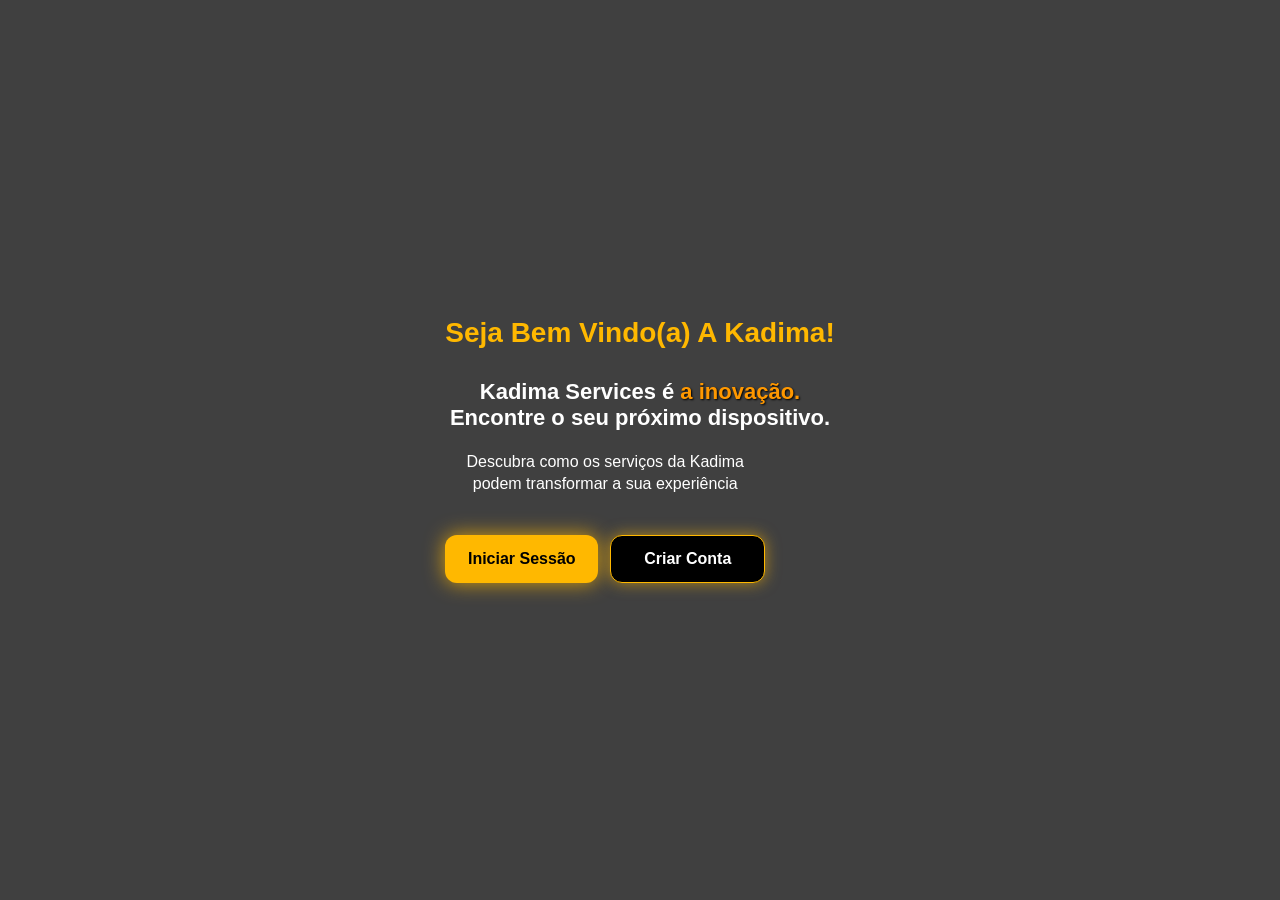
==== index.html @ 2274d39b "Subir arquivos" ====
<!DOCTYPE html>
<html lang="pt">
<head>
<meta charset="UTF-8">
<meta name="viewport" content="width=device-width, initial-scale=1.0">
<title>Kadima Services</title>
<link rel="stylesheet" href="style.css">
</head>
<body>
  <div class="overlay">
     <div id="estilizarOCorpo">
    <h1 class="title">Seja Bem Vindo(a) A Kadima!</h1>
    
    <h2 class="subtitle">
       Kadima Services é <span id="texto" class="mudarTexto"></span><br>  
       Encontre o seu próximo dispositivo.
    </h2>

    <p class="desc">
      Descubra como os serviços da Kadima podem transformar a sua experiência
    </p>

    <div class="btn-container">
      <button class="primeiro" id="btnLogin">Iniciar Sessão</button>
      <button class="segundo" id="btnRegister">Criar Conta</button>
    </div>
  </div>
  </div>
<script src="script.js"></script>
</body>
</html>
---- style.css ----
* {
  margin: 0;
  padding: 0;
  box-sizing: border-box;
  font-family: -apple-system, BlinkMacSystemFont, 'Segoe UI', Roboto, sans-serif;
}
#estilizarOCorpo{
  
  animation: slideIn 3s ease-out forwards;
}

@keyframes slideIn {
  0% {
    transform: translateY(60px);
    opacity: 0;
  }
  100% {
    transform: translateY(0);
    opacity: 1;
  }
}
body {
  height: 100vh;
  background: url('../imagens/apresentacao.png') center/cover no-repeat;
  position: relative;
}

.overlay {
  height: 100%;
  background: rgba(0, 0, 0, 0.75);
  display: flex;
  flex-direction: column;
  justify-content: center;
  align-items: center;
  padding: 0 30px;
  text-align: center;
}

.title {
  font-size: 28px;
  font-weight: bold;
  color: #FFB800;
  margin-bottom: 30px;
}

.subtitle {
  font-size: 22px;
  color: #fff;
  margin-bottom: 20px;
}

.desc {
  font-size: 16px;
  color: #fff;
  line-height: 22px;
  margin-bottom: 40px;
  max-width: 320px;
}

.btn-container {
  display: flex;
  gap: 12px;
  width: 100%;
  max-width: 320px;
}

/* Estilo base pra todos os botões */
button {
  flex: 1;
  padding: 14px 0;
  border-radius: 12px;
  font-size: 16px;
  font-weight: bold;
  border: none;
  cursor: pointer;
  transition: 0.15s;
}

/* Botão amarelo que brilha */
.primeiro {
  background: #FFB800;
  color: #000;
  box-shadow: 0 0 20px rgba(255, 184, 0, 0.8);
}

/* Botão outline preto */
.segundo {
  background: #000;
  color: #fff;
  border: 1.5px solid #FFB800;
  box-shadow: 0 0 15px rgba(255, 184, 0, 0.6);
}

/* Hover geral pra todos os botões */
button:hover {
  transform: scale(0.97);
}

.primeiro:hover {
  box-shadow: 0 0 30px rgba(255, 184, 0, 1);
}

.segundo:hover {
  box-shadow: 0 0 25px rgba(255, 184, 0, 0.9);
}

span {
  color: #FF9800;
  text-shadow: 1px 1px 2px #000;
}

.mudarTexto::after {
  content: ' a inovação.';
  animation: mudarTexto 15s infinite;
}

@keyframes mudarTexto {
 0%   { content: 'a inovação.'; }
 33%  { content: 'a sua escolha.'; }
 66%  { content: 'a qualidade.'; }
 100% { content: 'a melhor entrega.'; }
}
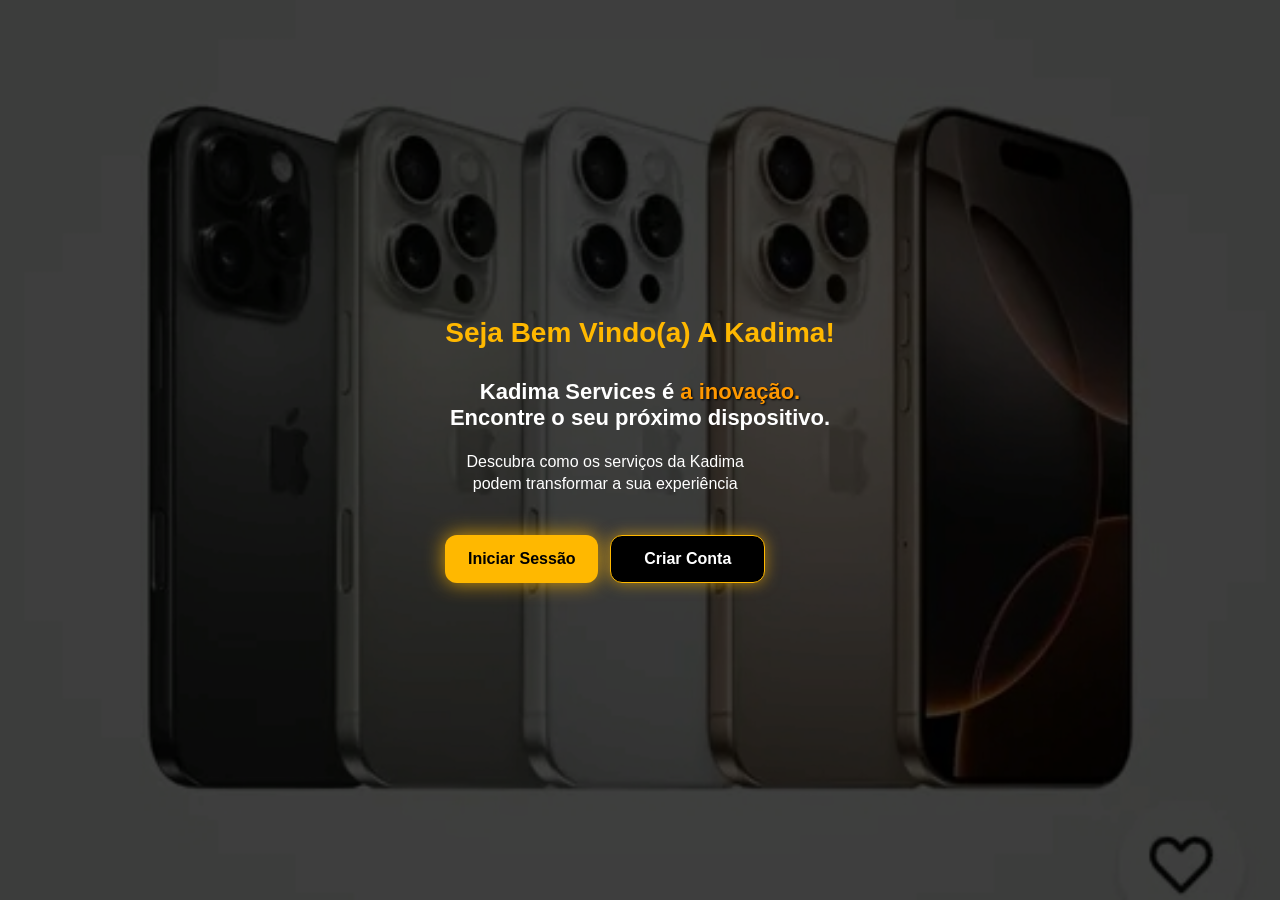
==== commit 6e950be8: "Subindo novo arquivo" ====
--- a/index.html
+++ b/index.html
@@ -2,6 +2,7 @@
 <html lang="pt">
 <head>
 <meta charset="UTF-8">
+ <meta name="google-site-verification" content="gwzBa742EghwIUQ-oiZAK7zUybDyjf9OZbcuZIinS7Y" /> 
 <meta name="viewport" content="width=device-width, initial-scale=1.0">
 <title>Kadima Services</title>
 <link rel="stylesheet" href="style.css">
@@ -28,4 +29,4 @@
   </div>
 <script src="script.js"></script>
 </body>
-</html>+</html>
--- a/style.css
+++ b/style.css
@@ -21,7 +21,7 @@
 }
 body {
   height: 100vh;
-  background: url('../imagens/apresentacao.png') center/cover no-repeat;
+  background: url('apresentacao.png') center/cover no-repeat;
   position: relative;
 }
 
@@ -119,4 +119,4 @@
  33%  { content: 'a sua escolha.'; }
  66%  { content: 'a qualidade.'; }
  100% { content: 'a melhor entrega.'; }
-}+}
